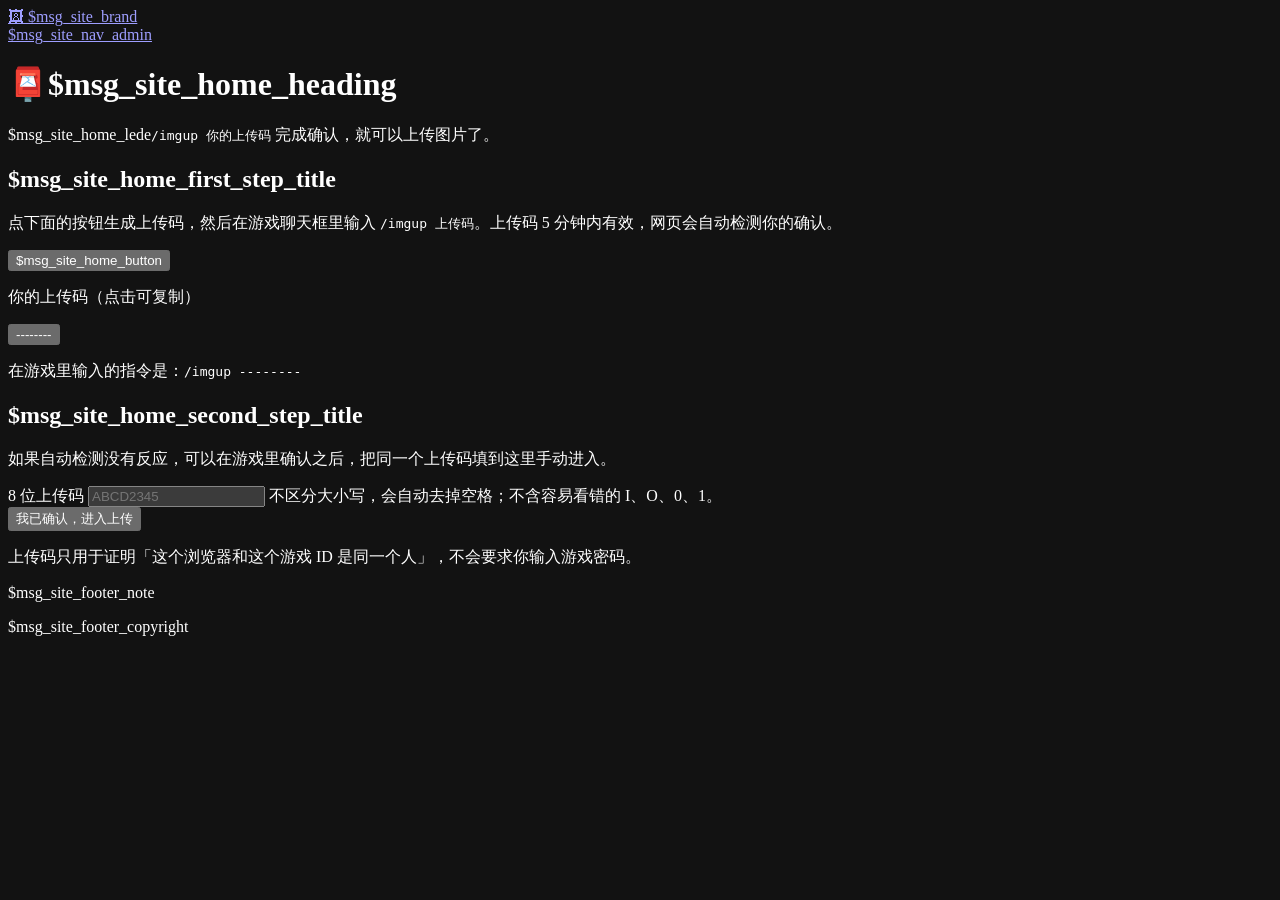
==== src/main/resources/web/index.html @ df998c18 "网页后台（管理所有图片）+ 页脚嵌服务器 motd / 服务器名 按站长说明修正理解：CustomImages 是 Images 插件对应的名称，不是站点品牌； 页脚的「服务器名称 / motd」都来" ====
<!DOCTYPE html>
<html lang="zh-CN">
<head>
<meta charset="utf-8">
<meta name="viewport" content="width=device-width, initial-scale=1">
<meta name="color-scheme" content="dark">
<title data-i18n="index.title">$msg_site_title</title>
<link rel="stylesheet" href="/static/style.css">
<script src="/static/i18n.js"></script>
</head>
<body>

<header class="topbar">
  <div class="wrap topbar-inner">
    <a class="brand" href="/">
      <span class="brand-mark" aria-hidden="true">🖼</span>
      <span class="brand-text" data-i18n="common.brand">$msg_site_brand</span>
    </a>
    <nav class="topnav"><a href="/admin" data-i18n="site.nav_admin">$msg_site_nav_admin</a></nav>
  </div>
</header>

<main class="wrap">

  <div class="page-head">
    <h1 class="page-title"><span class="icon" aria-hidden="true">📮</span><span data-i18n="index.heading">$msg_site_home_heading</span></h1>
    <p class="lede"><span data-i18n="index.lede">$msg_site_home_lede</span><code>/imgup 你的上传码</code><span data-i18n="index.ledeSuffix"> 完成确认，就可以上传图片了。</span></p>
  </div>


  <section class="panel">
    <h2 class="panel-title" data-i18n="index.step1Title">$msg_site_home_first_step_title</h2>
    <p class="muted" id="getHint"><span data-i18n="index.getHint">点下面的按钮生成上传码，然后在游戏聊天框里输入 </span><code>/imgup 上传码</code><span data-i18n="index.getHintSuffix">。上传码 5 分钟内有效，网页会自动检测你的确认。</span></p>

    <button class="btn btn-primary btn-block btn-lg" type="button" id="newCodeBtn" data-i18n="index.newCode">$msg_site_home_button</button>

    <div class="hidden" id="codeArea">
      <p class="sub-title" data-i18n="index.yourCode">你的上传码（点击可复制）</p>
      <button class="code-box" type="button" id="codeBox" data-i18n-attr="title:index.codeBoxTitle" title="点击复制上传码">--------</button>
      <span class="field-hint" id="copyState" role="status"></span>
      <p class="progress-text" id="countdown"></p>
      <p class="muted" id="pollState"></p>
      <div class="alert alert-ok hidden" id="claimedMsg" role="status"></div>
      <div class="alert alert-error hidden" id="codeMsg" role="alert"></div>
      <p class="panel-note"><span data-i18n="index.gameCommand">在游戏里输入的指令是：</span><code id="gameHint">/imgup --------</code></p>
    </div>
  </section>

  <section class="panel">
    <h2 class="panel-title" data-i18n="index.step2Title">$msg_site_home_second_step_title</h2>
    <p class="muted" data-i18n="index.step2Hint">如果自动检测没有反应，可以在游戏里确认之后，把同一个上传码填到这里手动进入。</p>

    <form id="claimForm" novalidate>
      <div class="field">
        <label for="codeInput" data-i18n="index.codeLabel">8 位上传码</label>
        <input class="input input-code" type="text" id="codeInput" name="code" maxlength="8"
               inputmode="text" autocomplete="one-time-code" autocapitalize="characters"
               autocorrect="off" spellcheck="false" enterkeyhint="go" placeholder="ABCD2345" required>
        <span class="field-hint" data-i18n="index.codeHint">不区分大小写，会自动去掉空格；不含容易看错的 I、O、0、1。</span>
      </div>

      <div class="alert alert-error hidden" id="claimMsg" role="alert"></div>

      <button class="btn btn-primary btn-block" type="submit" id="claimBtn" data-i18n="index.claimBtn">我已确认，进入上传</button>
    </form>
  </section>

  <p class="muted" data-i18n="index.privacyNote">上传码只用于证明「这个浏览器和这个游戏 ID 是同一个人」，不会要求你输入游戏密码。</p>

</main>

<footer class="foot">
  <div class="wrap">
    <p data-i18n="site.footer_note">$msg_site_footer_note</p>
    <p class="foot-copy" data-i18n="site.footer_copyright">$msg_site_footer_copyright</p>
  </div>
</footer>

<script>
(function () {
  'use strict';

  var t = window.IMGUP_I18N.t;

  var serverError = document.getElementById('serverError');
  if (serverError && !serverError.textContent.trim()) { serverError.classList.add('hidden'); }

  var POLL_MS = 2000;
  var DEFAULT_TTL = 300;

  var newCodeBtn = document.getElementById('newCodeBtn');
  var codeArea = document.getElementById('codeArea');
  var codeBox = document.getElementById('codeBox');
  var copyState = document.getElementById('copyState');
  var countdown = document.getElementById('countdown');
  var pollState = document.getElementById('pollState');
  var claimedMsg = document.getElementById('claimedMsg');
  var codeMsg = document.getElementById('codeMsg');
  var gameHint = document.getElementById('gameHint');

  var claimForm = document.getElementById('claimForm');
  var codeInput = document.getElementById('codeInput');
  var claimBtn = document.getElementById('claimBtn');
  var claimMsg = document.getElementById('claimMsg');

  var pollTimer = 0;
  var tickTimer = 0;
  var redirectTimer = 0;
  var deadline = 0;
  var currentCode = '';
  var polling = false;

  /* ---------------------------------------------------------- 小工具 -- */

  function csrfToken() {
    var m = document.cookie.match(/(?:^|;\s*)imgup_csrf=([^;]*)/);
    return m ? decodeURIComponent(m[1]) : '';
  }

  function readJSON(res) {
    return res.json().catch(function () { return {}; });
  }

  /* 服务端可能带 message_key（语言中立的键）+ message_params；拿不到就回退它给的中文。 */
  function serverText(data, fallbackKey, params) {
    if (data && data.message_key) {
      var p = data.message_params || params || null;
      return t(data.message_key, p);
    }
    if (data && data.message) { return data.message; }
    return t(fallbackKey, params);
  }

  function setMsg(el, text, kind) {
    if (!el) return;
    el.textContent = text || '';
    el.classList.toggle('alert-ok', kind === 'ok');
    el.classList.toggle('alert-info', kind === 'info');
    el.classList.toggle('alert-error', kind !== 'ok' && kind !== 'info');
    el.classList.toggle('hidden', !text);
  }

  function fmtClock(sec) {
    var s = Math.max(0, Math.floor(sec));
    var m = Math.floor(s / 60);
    var r = s % 60;
    return String(m).padStart(2, '0') + ':' + String(r).padStart(2, '0');
  }

  function legacyCopy(text) {
    var ta = document.createElement('textarea');
    ta.value = text;
    ta.setAttribute('readonly', 'readonly');
    ta.className = 'copy-sink';
    document.body.appendChild(ta);
    ta.select();
    ta.setSelectionRange(0, ta.value.length);
    var ok = false;
    try { ok = document.execCommand('copy'); } catch (e) { ok = false; }
    document.body.removeChild(ta);
    return ok;
  }

  function copyText(text) {
    return new Promise(function (resolve) {
      if (navigator.clipboard && window.isSecureContext) {
        navigator.clipboard.writeText(text).then(
          function () { resolve(true); },
          function () { resolve(legacyCopy(text)); }
        );
      } else {
        resolve(legacyCopy(text));
      }
    });
  }

  /* ------------------------------------------------------ 计时与轮询 -- */

  function stopTimers() {
    polling = false;
    window.clearTimeout(pollTimer);
    window.clearTimeout(tickTimer);
  }

  function tick() {
    window.clearTimeout(tickTimer);
    var left = Math.ceil((deadline - Date.now()) / 1000);
    if (left <= 0) {
      countdown.textContent = t('index.expired');
      stopTimers();
      pollState.textContent = t('index.codeExpired');
      setMsg(codeMsg, t('index.codeExpiredRetry'));
      codeBox.disabled = true;
      return;
    }
    countdown.textContent = t('index.countdown', { time: fmtClock(left) });
    tickTimer = window.setTimeout(tick, 1000);
  }

  function schedulePoll(delay) {
    window.clearTimeout(pollTimer);
    polling = true;
    pollTimer = window.setTimeout(poll, delay);
  }

  function poll() {
    if (!polling) return;
    if (document.hidden) { schedulePoll(POLL_MS); return; }

    fetch('/api/codestatus', { credentials: 'same-origin', headers: { 'Accept': 'application/json' } })
      .then(function (res) {
        return readJSON(res).then(function (d) { return { status: res.status, ok: res.ok, data: d }; });
      })
      .then(function (r) {
        if (!polling) return;

        if (r.status === 401) {
          stopTimers();
          setMsg(codeMsg, t('common.sessionExpired'));
          codeBox.disabled = true;
          return;
        }
        if (!r.ok || !r.data || r.data.ok === false) {
          stopTimers();
          setMsg(codeMsg, serverText(r.data, 'index.pollFailed'));
          codeBox.disabled = true;
          return;
        }

        var d = r.data;
        if (d.claimed) {
          stopTimers();
          window.clearTimeout(redirectTimer);
          var who = d.player ? String(d.player) : '';
          pollState.textContent = who
            ? t('index.claimedWho', { player: who })
            : t('index.claimed');
          setMsg(claimedMsg, who
            ? t('index.claimedRedirectWho', { player: who })
            : t('index.claimedRedirect'), 'ok');
          redirectTimer = window.setTimeout(function () { location.href = '/upload'; }, 1000);
          return;
        }

        pollState.textContent = t('index.waiting');
        schedulePoll(POLL_MS);
      })
      .catch(function () {
        if (!polling) return;
        pollState.textContent = t('index.netUnstable');
        schedulePoll(POLL_MS);
      });
  }

  document.addEventListener('visibilitychange', function () {
    if (!document.hidden && polling) { schedulePoll(0); }
  });

  /* -------------------------------------------------------- 获取新码 -- */

  function startSession(code, ttl) {
    currentCode = String(code);
    codeBox.textContent = currentCode;
    codeBox.disabled = false;
    codeBox.title = t('index.codeBoxTitle');
    gameHint.textContent = '/imgup ' + currentCode;
    copyState.textContent = '';
    setMsg(codeMsg, '');
    setMsg(claimedMsg, '');
    pollState.textContent = t('index.waiting');

    var life = (typeof ttl === 'number' && isFinite(ttl) && ttl > 0) ? ttl : DEFAULT_TTL;
    deadline = Date.now() + life * 1000;
    showEl(codeArea);
    tick();
    schedulePoll(0);
  }

  function showEl(el) { if (el) el.classList.remove('hidden'); }

  function requestCode() {
    stopTimers();
    window.clearTimeout(redirectTimer);
    setMsg(codeMsg, '');
    setMsg(claimedMsg, '');
    copyState.textContent = '';
    showEl(codeArea);
    codeBox.textContent = '--------';
    codeBox.disabled = true;
    gameHint.textContent = '/imgup --------';
    countdown.textContent = t('index.generating');
    pollState.textContent = '';

    newCodeBtn.disabled = true;
    newCodeBtn.textContent = t('index.generating');

    fetch('/api/newcode', {
      method: 'POST',
      credentials: 'same-origin',
      headers: { 'Accept': 'application/json' }
    })
      .then(function (res) {
        return readJSON(res).then(function (d) { return { status: res.status, ok: res.ok, data: d }; });
      })
      .then(function (r) {
        newCodeBtn.disabled = false;
        newCodeBtn.textContent = t('index.newCodeAgain');

        if (!r.ok || !r.data || r.data.ok === false || !r.data.code) {
          countdown.textContent = '';
          codeBox.textContent = '-- -- -- --';
          setMsg(codeMsg, serverText(r.data, 'index.genFailed', { status: r.status }));
          return;
        }
        startSession(r.data.code, r.data.expires_in);
      })
      .catch(function () {
        newCodeBtn.disabled = false;
        newCodeBtn.textContent = t('index.newCodeAgain');
        countdown.textContent = '';
        codeBox.textContent = '-- -- -- --';
        setMsg(codeMsg, t('common.netError'));
      });
  }

  /* 跟着语言开关重画：这些文案是 JS 运行时写的，切语言时要刷新一遍 */
  var lastCode = { text: '', kind: '' };
  var lastClaim = '';
  var lastPoll = '';
  window.addEventListener('imgup:languagechange', function () {
    if (currentCode) {
      countdown.textContent = deadline > Date.now()
        ? t('index.countdown', { time: fmtClock((deadline - Date.now()) / 1000) })
        : t('index.expired');
      pollState.textContent = lastPoll;
    }
    if (lastCode.text) { setMsg(codeMsg, lastCode.text, lastCode.kind); }
    if (lastClaim) { setMsg(claimMsg, lastClaim); }
    setMsg(claimedMsg, claimedMsg.classList.contains('hidden') ? '' : claimedMsg.textContent, 'ok');
  });

  newCodeBtn.addEventListener('click', requestCode);

  codeBox.addEventListener('click', function () {
    if (!currentCode) return;
    copyText(currentCode).then(function (ok) {
      copyState.textContent = ok
        ? t('index.copiedCode', { code: currentCode })
        : t('index.copyFailed');
    });
  });

  /* ---------------------------------------------------- 手动 claim 兜底 -- */

  function normalize(value) {
    return String(value || '').toUpperCase().replace(/\s+/g, '');
  }

  codeInput.addEventListener('input', function () {
    var v = normalize(codeInput.value);
    if (v !== codeInput.value) { codeInput.value = v; }
  });

  claimForm.addEventListener('submit', function (e) {
    e.preventDefault();
    var code = normalize(codeInput.value);
    codeInput.value = code;

    if (code.length !== 8) {
      setMsg(claimMsg, t('index.badCodeLength'));
      codeInput.focus();
      return;
    }

    claimBtn.disabled = true;
    claimBtn.textContent = t('index.claiming');
    setMsg(claimMsg, '');

    fetch('/api/claim', {
      method: 'POST',
      credentials: 'same-origin',
      headers: {
        'Content-Type': 'application/json',
        'Accept': 'application/json',
        'X-CSRF-Token': csrfToken()
      },
      body: JSON.stringify({ code: code })
    })
      .then(function (res) {
        return readJSON(res).then(function (d) { return { status: res.status, ok: res.ok, data: d }; });
      })
      .then(function (r) {
        if (r.ok && r.data && r.data.ok) {
          location.href = '/upload';
          return;
        }
        var msg = serverText(r.data, 'index.claimFailed');
        if (r.status === 403) { msg = t('common.badCsrf'); }
        setMsg(claimMsg, msg);
        claimBtn.disabled = false;
        claimBtn.textContent = t('index.claimBtn');
      })
      .catch(function () {
        setMsg(claimMsg, t('common.netError'));
        claimBtn.disabled = false;
        claimBtn.textContent = t('index.claimBtn');
      });
  });
})();
</script>

</body>
</html>
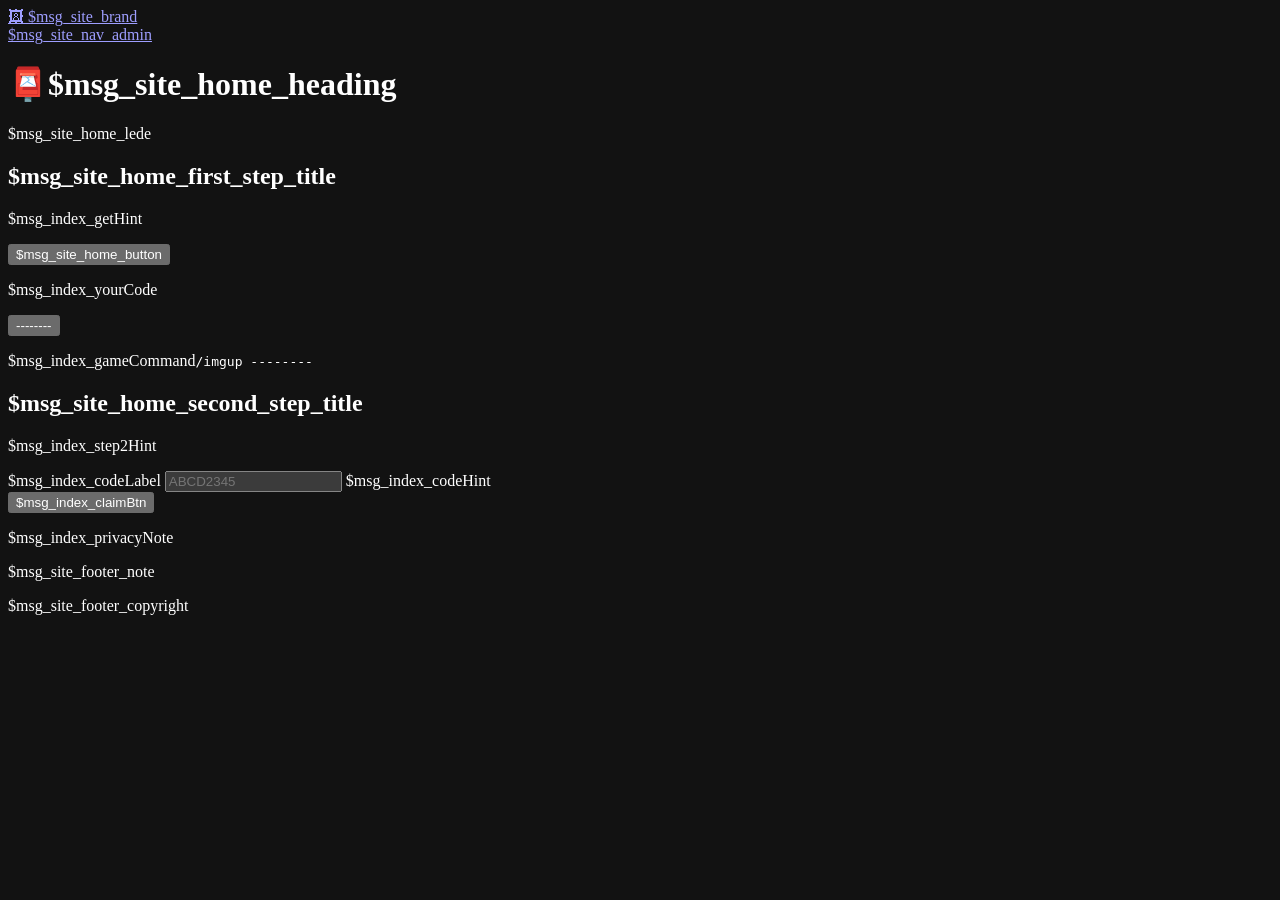
==== commit 00c047ba: "语言文件支持行内 <code>；修导语重复、第二步标题空白、双重渲染 站长的截图标注指出页脚的 /image create 需要 <code> 标签（还给 motd 也标了框）。 顺着这条线查出四个真" ====
--- a/src/main/resources/web/index.html
+++ b/src/main/resources/web/index.html
@@ -4,8 +4,8 @@
 <meta charset="utf-8">
 <meta name="viewport" content="width=device-width, initial-scale=1">
 <meta name="color-scheme" content="dark">
-<title data-i18n="index.title">$msg_site_title</title>
-<link rel="stylesheet" href="/static/style.css">
+<title>$msg_index_title</title>
+<link rel="stylesheet" href="/static/app.css">
 <script src="/static/i18n.js"></script>
 </head>
 <body>
@@ -14,65 +14,65 @@
   <div class="wrap topbar-inner">
     <a class="brand" href="/">
       <span class="brand-mark" aria-hidden="true">🖼</span>
-      <span class="brand-text" data-i18n="common.brand">$msg_site_brand</span>
+      <span class="brand-text">$msg_site_brand</span>
     </a>
-    <nav class="topnav"><a href="/admin" data-i18n="site.nav_admin">$msg_site_nav_admin</a></nav>
+    <nav class="topnav"><a href="/admin">$msg_site_nav_admin</a></nav>
   </div>
 </header>
 
 <main class="wrap">
 
   <div class="page-head">
-    <h1 class="page-title"><span class="icon" aria-hidden="true">📮</span><span data-i18n="index.heading">$msg_site_home_heading</span></h1>
-    <p class="lede"><span data-i18n="index.lede">$msg_site_home_lede</span><code>/imgup 你的上传码</code><span data-i18n="index.ledeSuffix"> 完成确认，就可以上传图片了。</span></p>
+    <h1 class="page-title"><span class="icon" aria-hidden="true">📮</span><span>$msg_site_home_heading</span></h1>
+    <p class="lede">$msg_site_home_lede</p>
   </div>
 
 
   <section class="panel">
-    <h2 class="panel-title" data-i18n="index.step1Title">$msg_site_home_first_step_title</h2>
-    <p class="muted" id="getHint"><span data-i18n="index.getHint">点下面的按钮生成上传码，然后在游戏聊天框里输入 </span><code>/imgup 上传码</code><span data-i18n="index.getHintSuffix">。上传码 5 分钟内有效，网页会自动检测你的确认。</span></p>
-
-    <button class="btn btn-primary btn-block btn-lg" type="button" id="newCodeBtn" data-i18n="index.newCode">$msg_site_home_button</button>
+    <h2 class="panel-title">$msg_site_home_first_step_title</h2>
+    <p class="muted" id="getHint">$msg_index_getHint</p>
+
+    <button class="btn btn-primary btn-block btn-lg" type="button" id="newCodeBtn">$msg_site_home_button</button>
 
     <div class="hidden" id="codeArea">
-      <p class="sub-title" data-i18n="index.yourCode">你的上传码（点击可复制）</p>
+      <p class="sub-title">$msg_index_yourCode</p>
       <button class="code-box" type="button" id="codeBox" data-i18n-attr="title:index.codeBoxTitle" title="点击复制上传码">--------</button>
       <span class="field-hint" id="copyState" role="status"></span>
       <p class="progress-text" id="countdown"></p>
       <p class="muted" id="pollState"></p>
       <div class="alert alert-ok hidden" id="claimedMsg" role="status"></div>
       <div class="alert alert-error hidden" id="codeMsg" role="alert"></div>
-      <p class="panel-note"><span data-i18n="index.gameCommand">在游戏里输入的指令是：</span><code id="gameHint">/imgup --------</code></p>
+      <p class="panel-note"><span>$msg_index_gameCommand</span><code id="gameHint">/imgup --------</code></p>
     </div>
   </section>
 
   <section class="panel">
-    <h2 class="panel-title" data-i18n="index.step2Title">$msg_site_home_second_step_title</h2>
-    <p class="muted" data-i18n="index.step2Hint">如果自动检测没有反应，可以在游戏里确认之后，把同一个上传码填到这里手动进入。</p>
+    <h2 class="panel-title">$msg_site_home_second_step_title</h2>
+    <p class="muted">$msg_index_step2Hint</p>
 
     <form id="claimForm" novalidate>
       <div class="field">
-        <label for="codeInput" data-i18n="index.codeLabel">8 位上传码</label>
+        <label for="codeInput">$msg_index_codeLabel</label>
         <input class="input input-code" type="text" id="codeInput" name="code" maxlength="8"
                inputmode="text" autocomplete="one-time-code" autocapitalize="characters"
                autocorrect="off" spellcheck="false" enterkeyhint="go" placeholder="ABCD2345" required>
-        <span class="field-hint" data-i18n="index.codeHint">不区分大小写，会自动去掉空格；不含容易看错的 I、O、0、1。</span>
+        <span class="field-hint">$msg_index_codeHint</span>
       </div>
 
       <div class="alert alert-error hidden" id="claimMsg" role="alert"></div>
 
-      <button class="btn btn-primary btn-block" type="submit" id="claimBtn" data-i18n="index.claimBtn">我已确认，进入上传</button>
+      <button class="btn btn-primary btn-block" type="submit" id="claimBtn">$msg_index_claimBtn</button>
     </form>
   </section>
 
-  <p class="muted" data-i18n="index.privacyNote">上传码只用于证明「这个浏览器和这个游戏 ID 是同一个人」，不会要求你输入游戏密码。</p>
+  <p class="muted">$msg_index_privacyNote</p>
 
 </main>
 
 <footer class="foot">
   <div class="wrap">
-    <p data-i18n="site.footer_note">$msg_site_footer_note</p>
-    <p class="foot-copy" data-i18n="site.footer_copyright">$msg_site_footer_copyright</p>
+    <p>$msg_site_footer_note</p>
+    <p class="foot-copy">$msg_site_footer_copyright</p>
   </div>
 </footer>
 
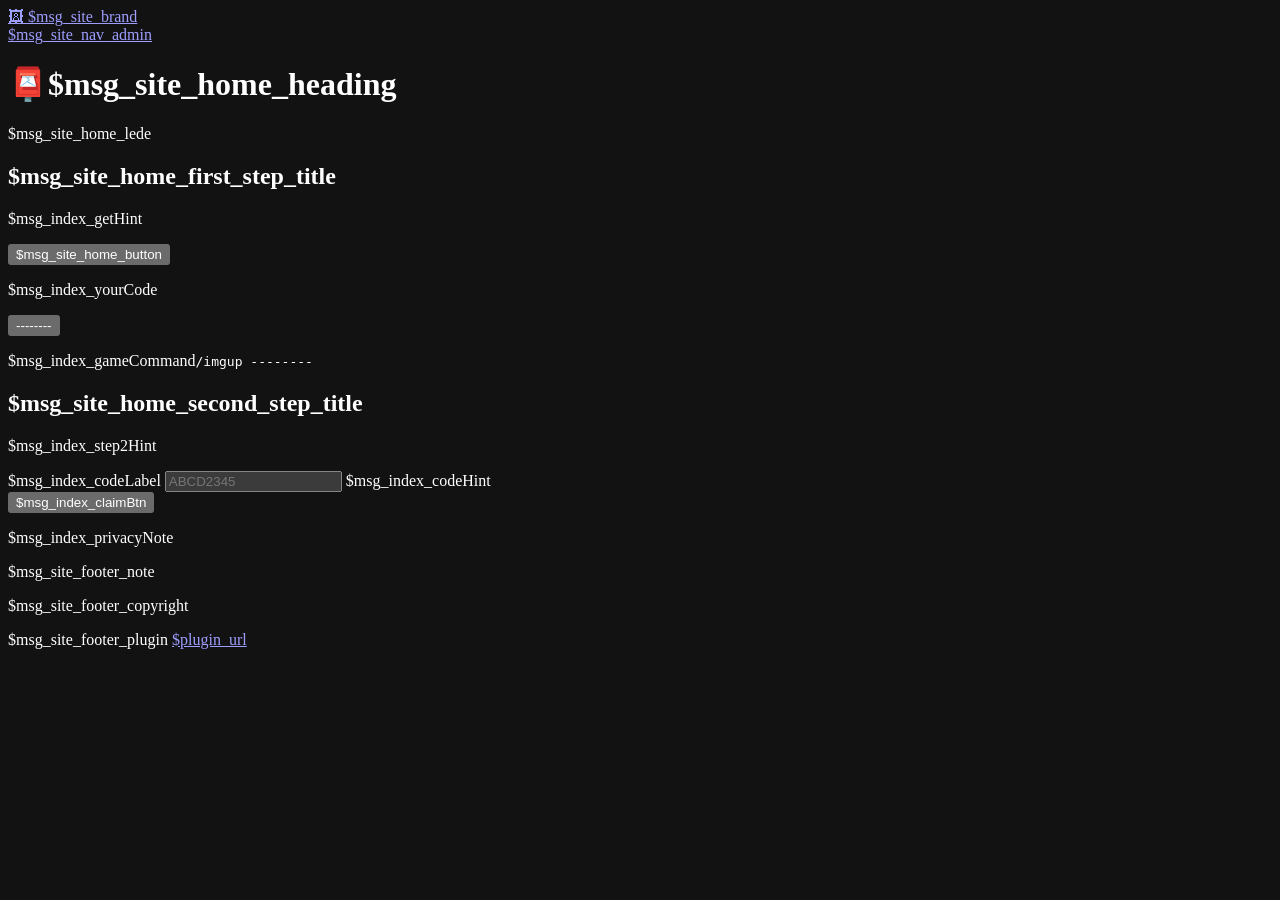
==== commit e1df6e55: "页脚最下面加一行：插件名 + 版本 + GitHub 源码链接 站长要求「写这个插件的名称以及版本，然后留个 github 地址快速链接过去」。    · 页面底部渲染成：       本插件 Img" ====
--- a/src/main/resources/web/index.html
+++ b/src/main/resources/web/index.html
@@ -73,6 +73,7 @@
   <div class="wrap">
     <p>$msg_site_footer_note</p>
     <p class="foot-copy">$msg_site_footer_copyright</p>
+    <p class="foot-plugin"><span>$msg_site_footer_plugin</span> <a href="$plugin_url" target="_blank" rel="noopener noreferrer">$plugin_url</a></p>
   </div>
 </footer>
 
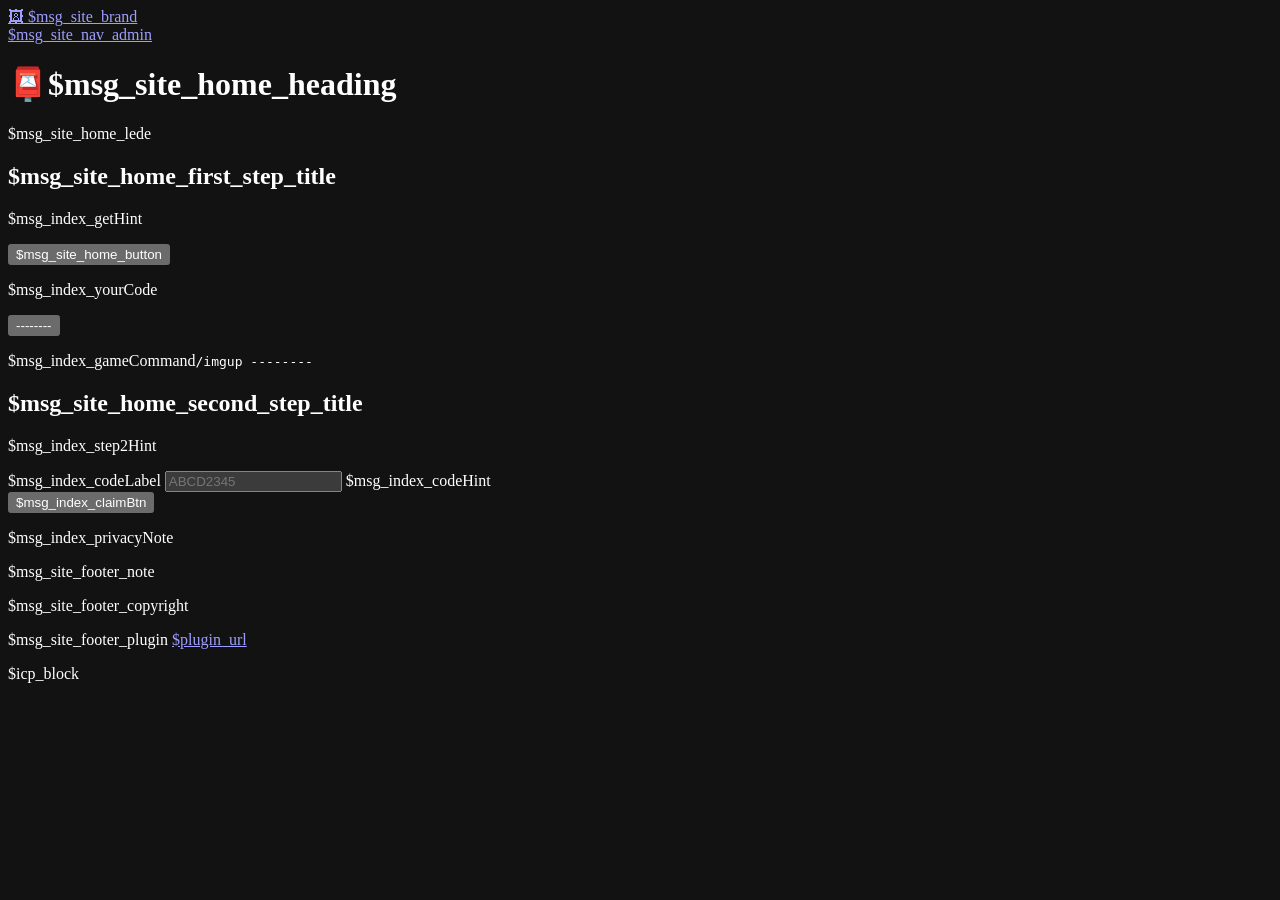
==== commit 705d1c42: "页脚最底部加可选的备案号（web.icp_license，默认空） 站长说「有些网站放到境内这个是必备的」，要留一个空键值。    · config.yml 新增 web.icp_license，**" ====
--- a/src/main/resources/web/index.html
+++ b/src/main/resources/web/index.html
@@ -74,6 +74,7 @@
     <p>$msg_site_footer_note</p>
     <p class="foot-copy">$msg_site_footer_copyright</p>
     <p class="foot-plugin"><span>$msg_site_footer_plugin</span> <a href="$plugin_url" target="_blank" rel="noopener noreferrer">$plugin_url</a></p>
+    $icp_block
   </div>
 </footer>
 
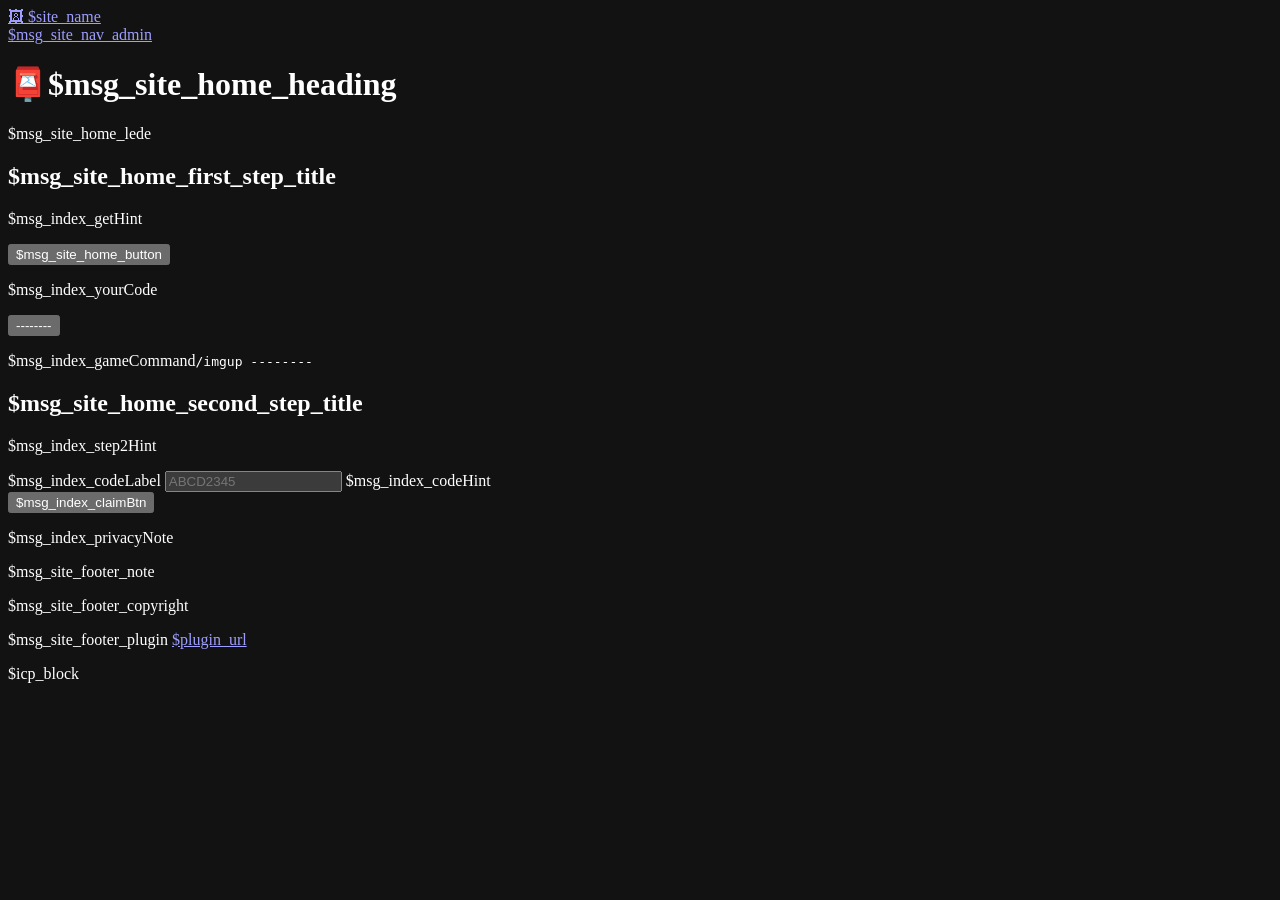
==== commit b2b8c429: "站点名可配置（web.site_name）：页头品牌 + 标签页标题都用它 站长选择：标题格式是「站点名 + 「-图片上传站」固定后缀」，品牌也用同一个站点名。    · config.yml 新增 " ====
--- a/src/main/resources/web/index.html
+++ b/src/main/resources/web/index.html
@@ -4,7 +4,7 @@
 <meta charset="utf-8">
 <meta name="viewport" content="width=device-width, initial-scale=1">
 <meta name="color-scheme" content="dark">
-<title>$msg_index_title</title>
+<title>$msg_index_title · $site_name$msg_site_title_suffix</title>
 <link rel="stylesheet" href="/static/app.css">
 <script src="/static/i18n.js"></script>
 </head>
@@ -14,7 +14,7 @@
   <div class="wrap topbar-inner">
     <a class="brand" href="/">
       <span class="brand-mark" aria-hidden="true">🖼</span>
-      <span class="brand-text">$msg_site_brand</span>
+      <span class="brand-text">$site_name</span>
     </a>
     <nav class="topnav"><a href="/admin">$msg_site_nav_admin</a></nav>
   </div>
@@ -125,12 +125,19 @@
 
   /* 服务端可能带 message_key（语言中立的键）+ message_params；拿不到就回退它给的中文。 */
   function serverText(data, fallbackKey, params) {
+    // 1) 服务端下发的键，语言文件里查得到就用它。
+    //    t() 对查不到的键会**把键名原样返回** —— 曾经因此把 err.not_confirmed
+    //    直接显示给玩家，所以这里必须判断「解析结果是不是还等于键名」。
     if (data && data.message_key) {
       var p = data.message_params || params || null;
-      return t(data.message_key, p);
+      var resolved = t(data.message_key, p);
+      if (resolved && resolved !== data.message_key) { return resolved; }
     }
+    // 2) 本地的兜底键（按当前语言）
+    if (fallbackKey) { return t(fallbackKey, params); }
+    // 3) 最后才用服务端给的现成文案（那是中文，优先级最低）
     if (data && data.message) { return data.message; }
-    return t(fallbackKey, params);
+    return '';
   }
 
   function setMsg(el, text, kind) {
